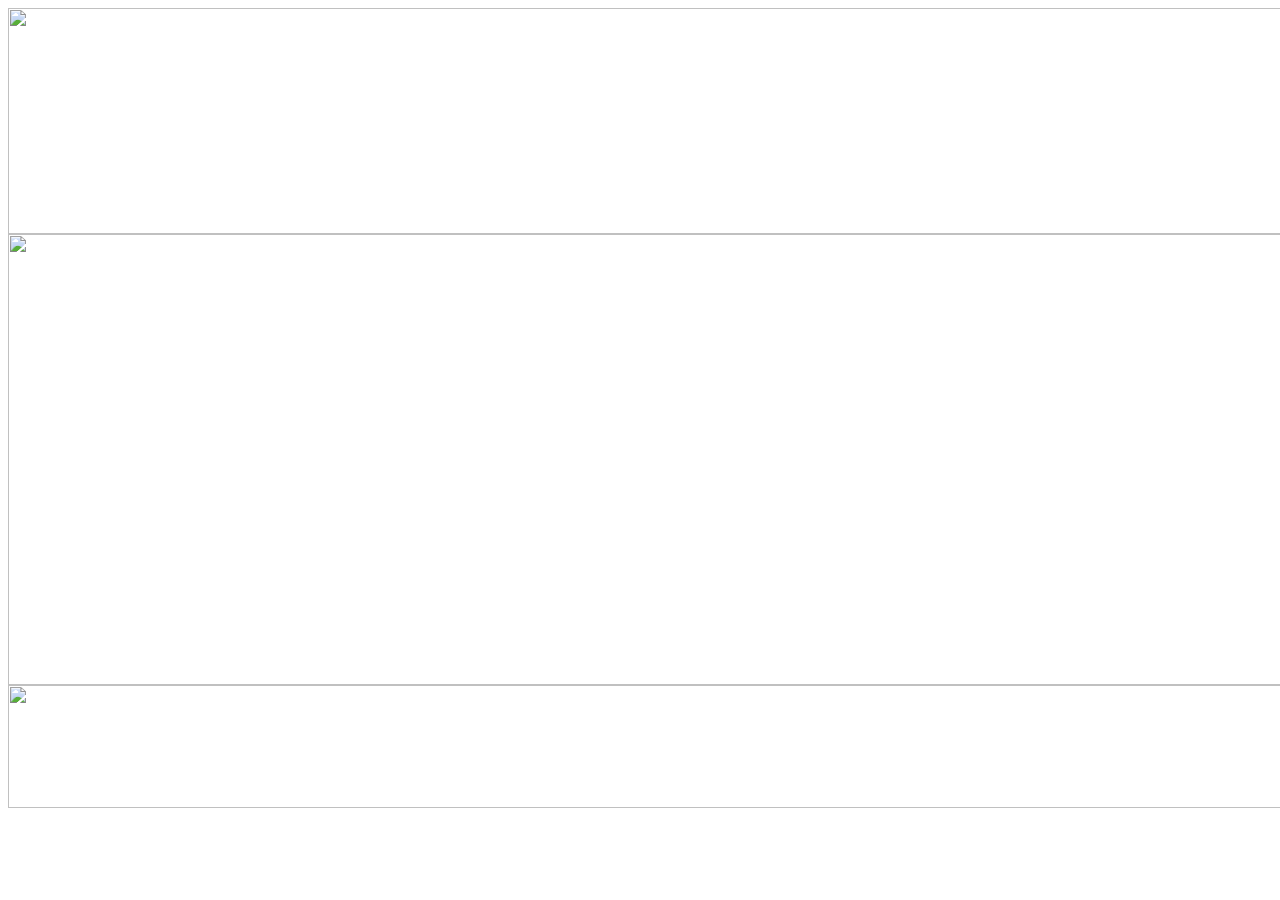
==== index.html @ 1d9f00d3 "Add files via upload" ====
<!DOCTYPE html PUBLIC "-//W3C//DTD XHTML 1.0 Transitional//EN" "http://www.w3.org/TR/xhtml1/DTD/xhtml1-transitional.dtd">
<html xmlns="http://www.w3.org/1999/xhtml">
<head>
<meta http-equiv="Content-Type" content="text/html; charset=utf-8" />
<title>嘉憶</title>
</head>

<body>
<table width="200" border="0" align="center" cellpadding="0" cellspacing="0">
  <tr>
    <td><img src="images/313018 - 1 (1)_1.jpg" width="1280" height="226" /></td>
  </tr>
  <tr>
    <td><img src="images/313018 - 1 (1)_2.jpg" width="1280" height="451" /></td>
  </tr>
  <tr>
    <td><img src="images/313018 - 1 (1)_3.jpg" width="1280" height="123" /></td>
  </tr>
</table>
</body>
</html>
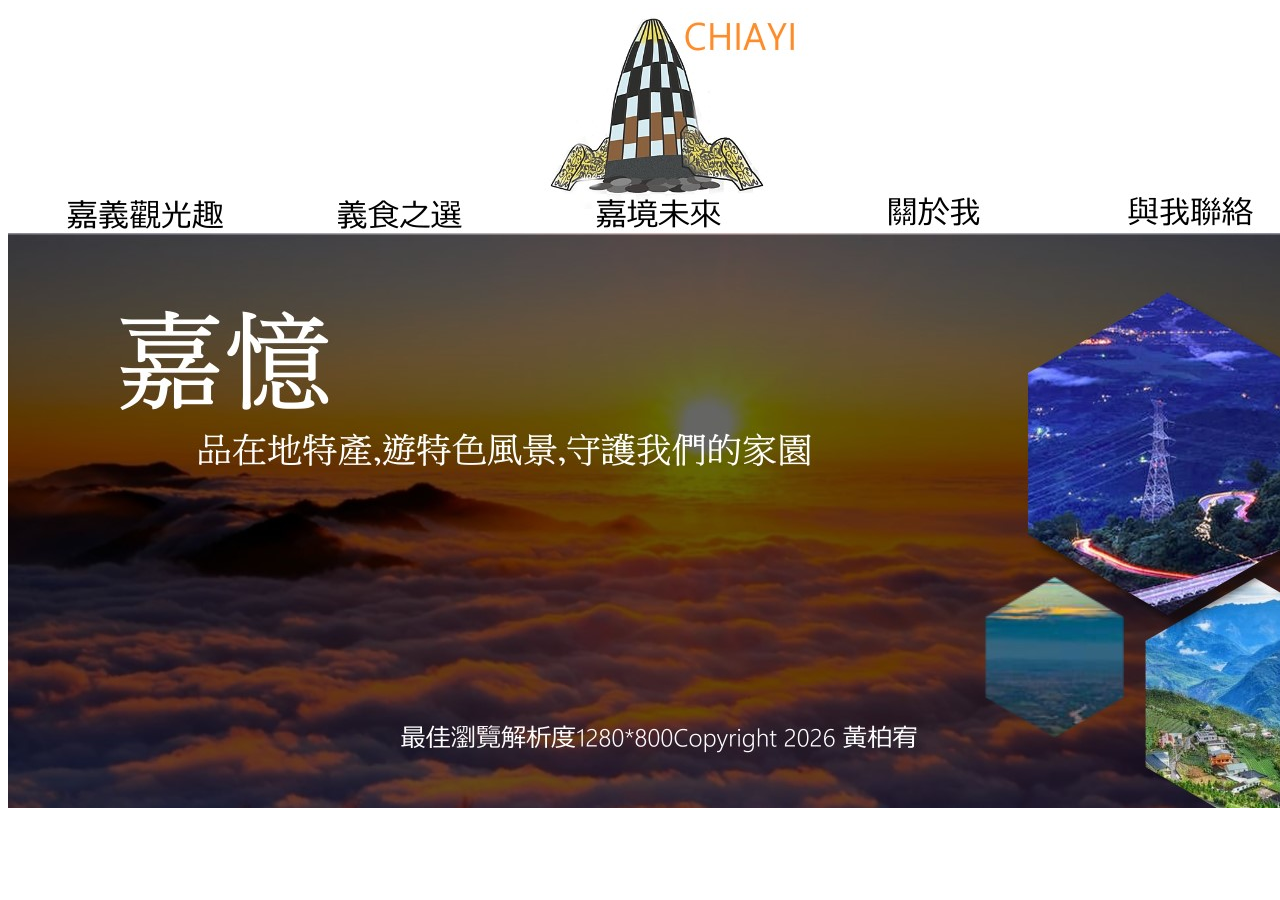
==== commit 2e99d1d2: "Add files via upload" ====
--- a/index.html
+++ b/index.html
@@ -8,7 +8,7 @@
 <body>
 <table width="200" border="0" align="center" cellpadding="0" cellspacing="0">
   <tr>
-    <td><img src="images/313018 - 1 (1)_1.jpg" width="1280" height="226" /></td>
+    <td><img src="images/313018 - 1 (1)_1.jpg" width="1280" height="226" usemap="#Map" border="0" /></td>
   </tr>
   <tr>
     <td><img src="images/313018 - 1 (1)_2.jpg" width="1280" height="451" /></td>
@@ -17,5 +17,13 @@
     <td><img src="images/313018 - 1 (1)_3.jpg" width="1280" height="123" /></td>
   </tr>
 </table>
+
+<map name="Map" id="Map">
+  <area shape="rect" coords="45,183,228,232" href="main.html" />
+  <area shape="rect" coords="317,185,467,230" href="new.html" />
+  <area shape="rect" coords="574,188,721,225" href="new02.html" />
+  <area shape="rect" coords="863,185,983,226" href="new03.html" />
+  <area shape="rect" coords="1109,182,1259,235" href="new04.html" />
+</map>
 </body>
 </html>
